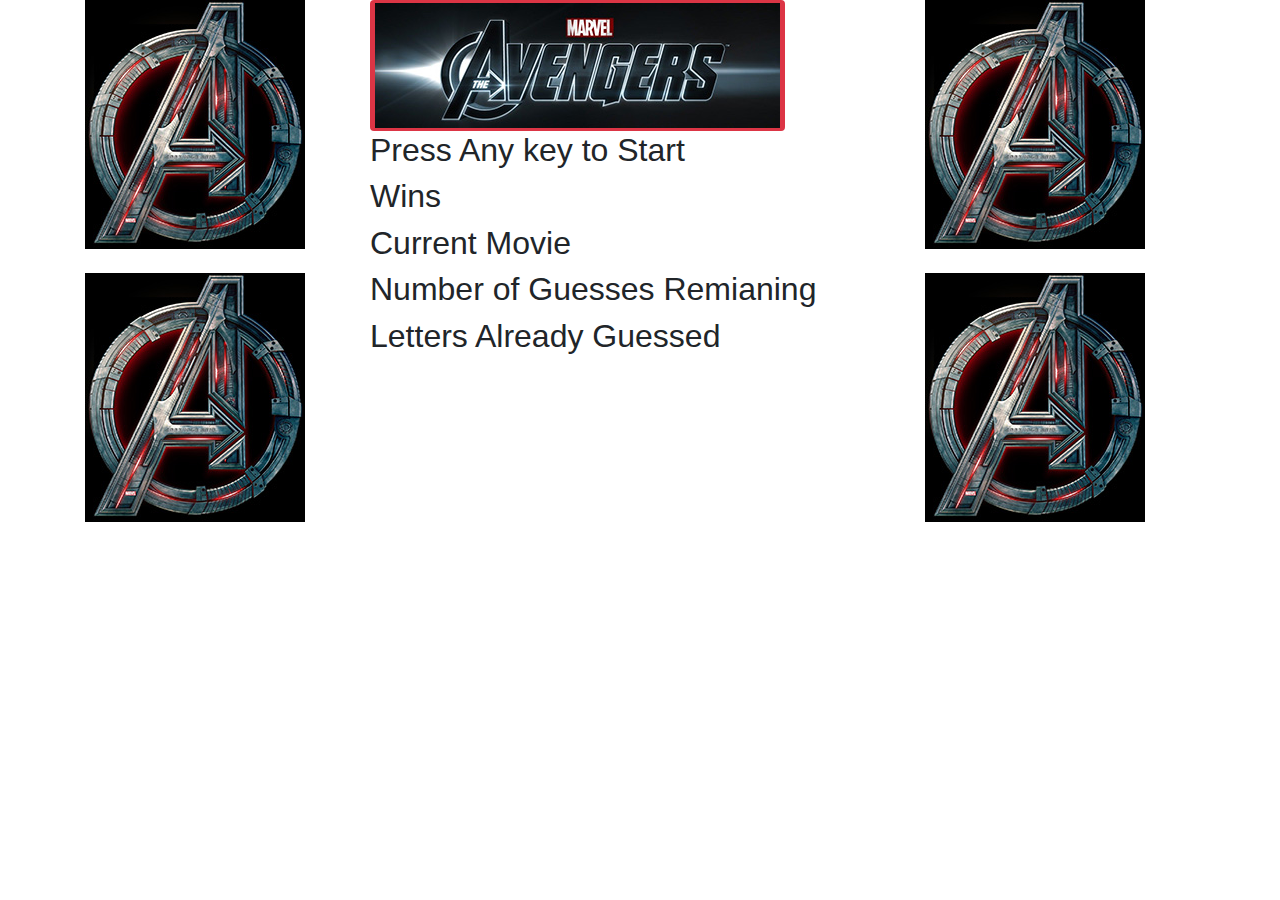
==== index.html @ 5c7f1747 "forgot to push" ====
<!DOCTYPE html>
<html lang="en-us">
  <head>
    <meta charset="UTF-8">
    <title>Hangman</title>
    
    <link rel="stylesheet" href="https://stackpath.bootstrapcdn.com/bootstrap/4.3.1/css/bootstrap.min.css" integrity="sha384-ggOyR0iXCbMQv3Xipma34MD+dH/1fQ784/j6cY/iJTQUOhcWr7x9JvoRxT2MZw1T" crossorigin="anonymous">
    <link rel="stylesheet" type="text/css" href="assets/css/style.css">
    <link rel="stylesheet" type="text/css" href="assets/css/reset.css">
    
  </head>
  <body>
     
      
  
    <div class="container">

      

        <div class="row">

        <div class="col-3">
            <div>
                <img id="image1" src="assets/images/Logo.jpg">
            </div>
  <br>
            <div>
                <img id="image2" src="assets/images/Logo.jpg">
            </div>

        </div>

          <div class="col-6">
                 <div class="badge badge-danger text-wrap" style="width: full;">
                    <img src="assets/images/Header.jpg">
                </div>
  <br>
                
            
            <h2>Press Any key to Start</h2>

            <h2>Wins
                <span id="totalwins"></span>
            </h2>   

            <h2>Current Movie</h2>

            <h2 id="currentword"></h2>

            <h2>Number of Guesses Remianing
  <br>
                <span id="guessesremaining"></span>
            </h2>

            <h2>Letters Already Guessed
  <br>
                <span id="alreadygussed"></span>
            </h2>
            
        </div>

        <div class="row">

         <div class="col-3">

            <div>
                <img id="image3" src="assets/images/Logo.jpg">
            </div>

  <br>
            <div>
                <img id="image4" src="assets/images/Logo.jpg">
            </div>

         </div>
      </div>


      <script src="assets/javascript/game.js"></script>


    </body>
    </html>
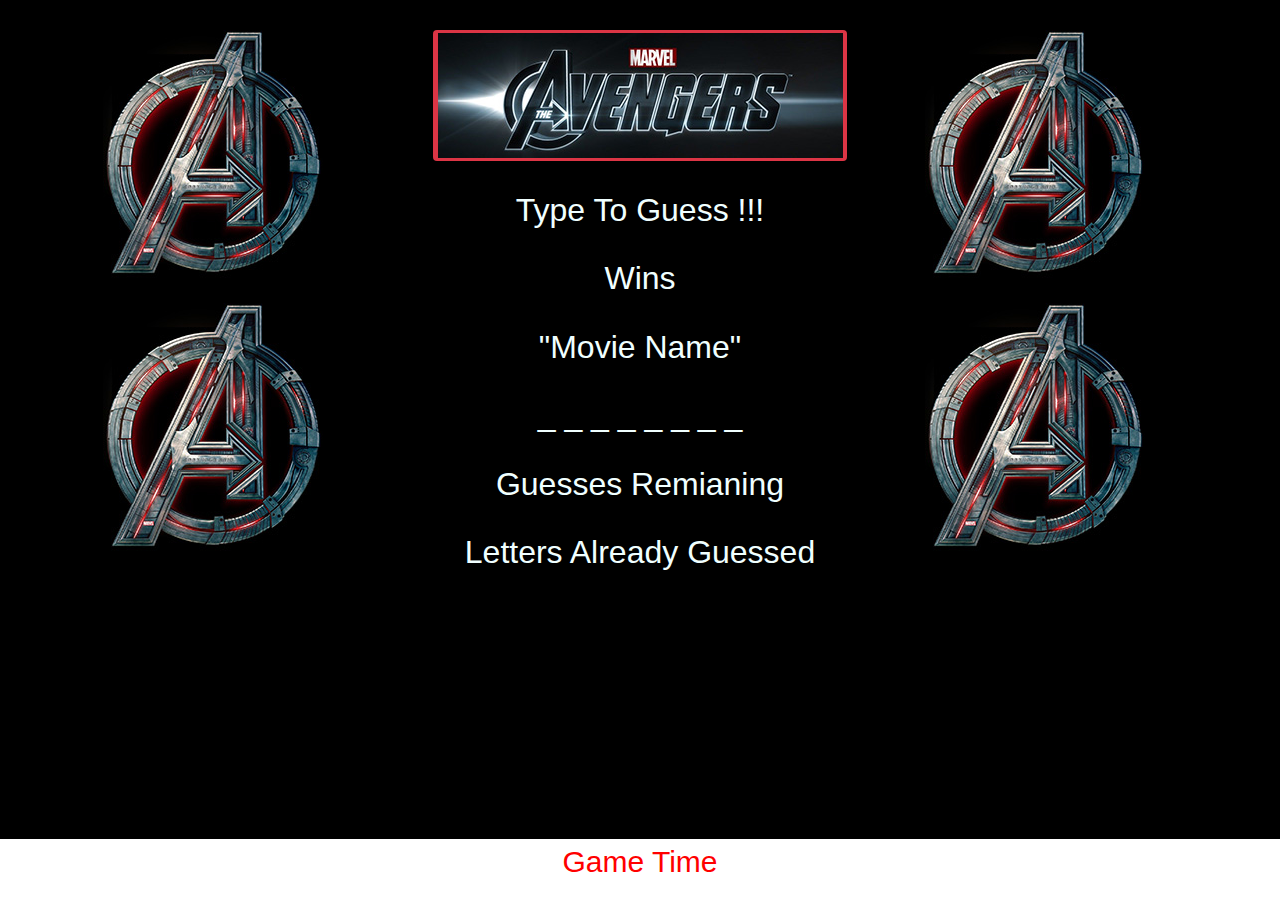
==== commit d28dfbff: "final" ====
--- a/index.html
+++ b/index.html
@@ -37,17 +37,17 @@
   <br>
                 
             
-            <h2>Press Any key to Start</h2>
+            <h2>Type To Guess !!!</h2>
 
             <h2>Wins
                 <span id="totalwins"></span>
             </h2>   
 
-            <h2>Current Movie</h2>
+            <h2>"Movie Name"</h2>
 
             <h2 id="currentword"></h2>
 
-            <h2>Number of Guesses Remianing
+            <h2>Guesses Remianing
   <br>
                 <span id="guessesremaining"></span>
             </h2>
@@ -72,9 +72,12 @@
                 <img id="image4" src="assets/images/Logo.jpg">
             </div>
 
+            
          </div>
       </div>
 
+    
+      <!-- <iframe id="youtube" width="560" height="315" src="https://www.youtube.com/embed/K-GjpNNgTSE" frameborder="0" allow="accelerometer; autoplay; encrypted-media; gyroscope; picture-in-picture" allowfullscreen></iframe> -->
 
       <script src="assets/javascript/game.js"></script>
 
@@ -82,6 +85,9 @@
     </body>
     </html>
 
+    <div class="footer">
+        <p>Game Time</p>
+    </div>
 
       
     --- a/assets/css/style.css
+++ b/assets/css/style.css
@@ -0,0 +1,30 @@
+body {
+    background-color: black;
+    width: 100%;
+    color: azure;
+    margin-top: 30px;
+    text-align: center
+}
+
+h2 {
+
+    margin-top: 30px;
+    text-align: center
+}
+
+.footer {
+    position: fixed;
+    left: 0;
+    bottom: 0;
+    width: 100%;
+    background-color: white;
+    color: red;
+    text-align: center;
+    font-family: Impact, Haettenschweiler, 'Arial Narrow Bold', sans-serif;
+    font-size: 30px;
+  }
+
+  #youtube {
+      text-align: center
+  }
+
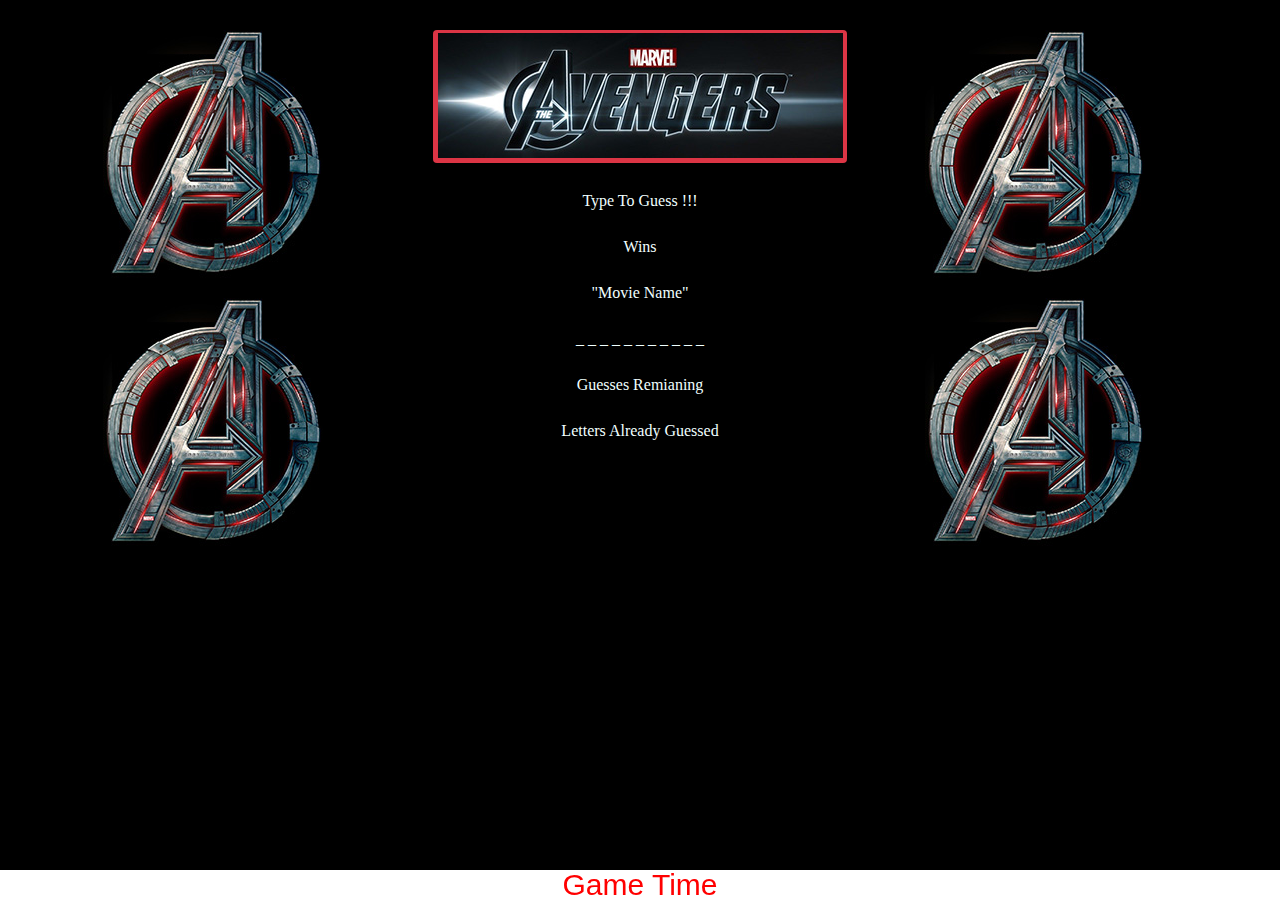
==== commit eca5fcf4: "wrong order of reset" ====
--- a/index.html
+++ b/index.html
@@ -5,8 +5,9 @@
     <title>Hangman</title>
     
     <link rel="stylesheet" href="https://stackpath.bootstrapcdn.com/bootstrap/4.3.1/css/bootstrap.min.css" integrity="sha384-ggOyR0iXCbMQv3Xipma34MD+dH/1fQ784/j6cY/iJTQUOhcWr7x9JvoRxT2MZw1T" crossorigin="anonymous">
+    <link rel="stylesheet" type="text/css" href="assets/css/reset.css">
     <link rel="stylesheet" type="text/css" href="assets/css/style.css">
-    <link rel="stylesheet" type="text/css" href="assets/css/reset.css">
+    
     
   </head>
   <body>
--- a/assets/css/style.css
+++ b/assets/css/style.css
@@ -23,8 +23,5 @@
     font-family: Impact, Haettenschweiler, 'Arial Narrow Bold', sans-serif;
     font-size: 30px;
   }
+  
 
-  #youtube {
-      text-align: center
-  }
-
